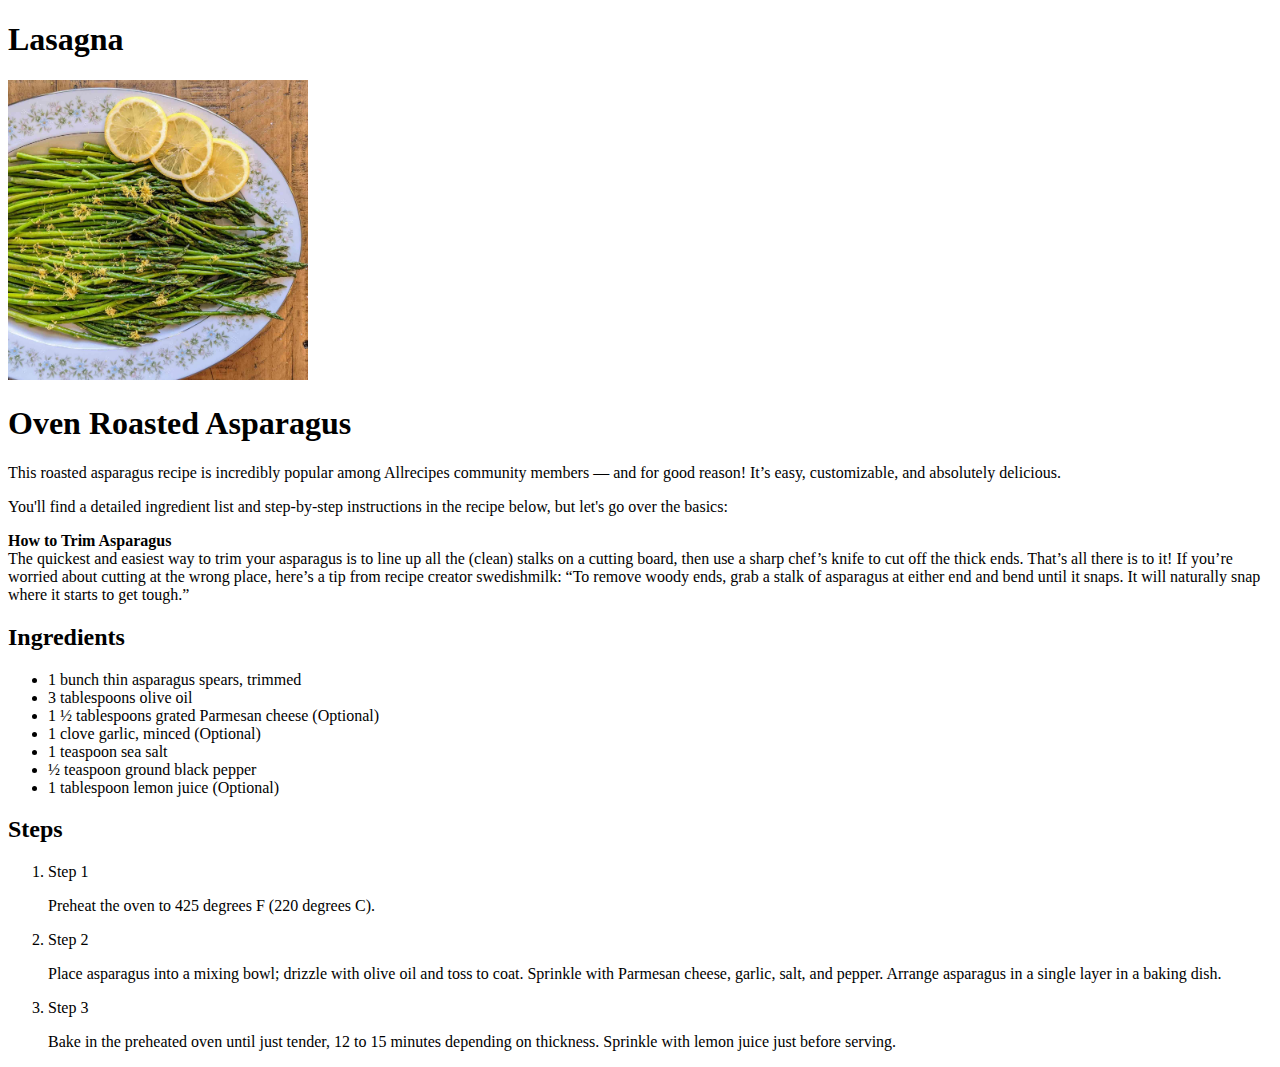
==== recipes/asparagus.html @ 4ea22539 "added asparagus and mint chicken recipes" ====
<!DOCTYPE html>
<html lang="en">

<head>
    <meta charset="UTF-8">
    <title>Odin-Recipes</title>
</head>

<body>
    <h1>Lasagna</h1>
    <img src="../img/asparagus.jpg" height="300" width="300">
    <h1>Oven Roasted Asparagus</h1>
    <p>
        This roasted asparagus recipe is incredibly popular among Allrecipes community members — and for good reason! It’s easy,
        customizable, and absolutely delicious.
    </p>
    <p>
    You'll find a detailed ingredient list and step-by-step instructions in the recipe below, but let's go over the basics:
    </p>
    <p>
        <strong>How to Trim Asparagus</strong><br>
        The quickest and easiest way to trim your asparagus is to line up all the (clean) stalks on a cutting board, then use a
        sharp chef’s knife to cut off the thick ends. That’s all there is to it! If you’re worried about cutting at the wrong
        place, here’s a tip from recipe creator swedishmilk: “To remove woody ends, grab a stalk of asparagus at either end and
        bend until it snaps. It will naturally snap where it starts to get tough.”
    </p>
    <p>
    <h2>Ingredients</h2>
    <ul>
        <li>1 bunch thin asparagus spears, trimmed</li>
        <li>3 tablespoons olive oil</li>
        <li>1 ½ tablespoons grated Parmesan cheese (Optional)</li>
        <li>1 clove garlic, minced (Optional)</li>
        <li>1 teaspoon sea salt</li>
        <li>½ teaspoon ground black pepper</li>
        <li>1 tablespoon lemon juice (Optional)</li>
    </ul>
    <h2>Steps</h2>
    <ol>
        <li>Step 1</li>
        <p>Preheat the oven to 425 degrees F (220 degrees C).</p>
        <li>Step 2</li>
        <p>Place asparagus into a mixing bowl; drizzle with olive oil and toss to coat. Sprinkle with Parmesan cheese, garlic,
        salt, and pepper. Arrange asparagus in a single layer in a baking dish.
        </p>
        <li>Step 3</li>
        <p>Bake in the preheated oven until just tender, 12 to 15 minutes depending on thickness. Sprinkle with lemon juice just
        before serving.</p>
    </ol>
    </p>
</body>

</html>
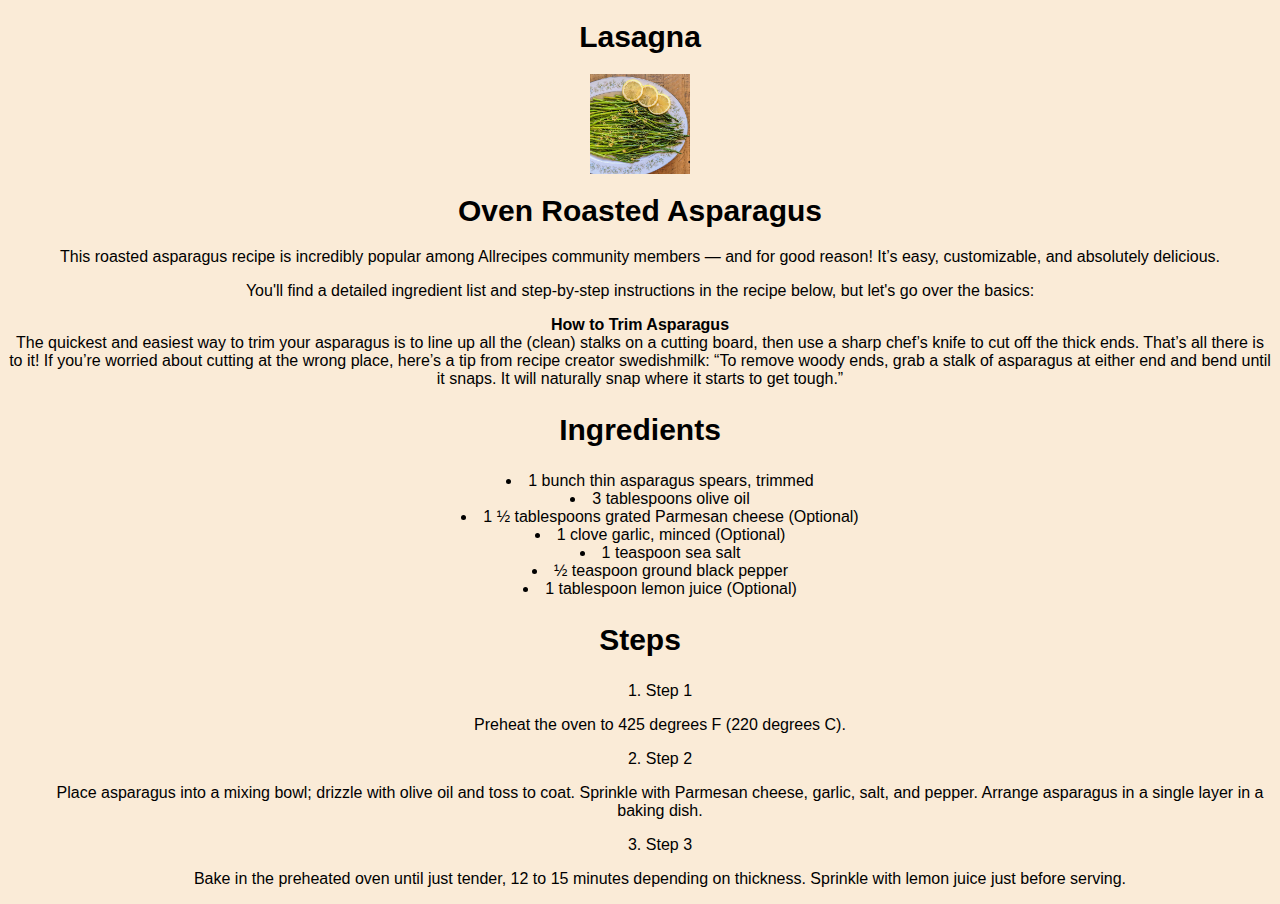
==== commit 23b2516d: "added css style" ====
--- a/recipes/asparagus.html
+++ b/recipes/asparagus.html
@@ -4,6 +4,7 @@
 <head>
     <meta charset="UTF-8">
     <title>Odin-Recipes</title>
+    <link rel="stylesheet" href="../css/style.css">
 </head>
 
 <body>
--- a/css/style.css
+++ b/css/style.css
@@ -0,0 +1,24 @@
+* {
+    Font-family: arial, verdana, tahoma, sans-serif;
+    background-color:antiquewhite;
+    text-align: center;
+}
+
+h1, h2 {
+    font-size: 30px;
+    
+}
+
+img {
+    display: block;
+    margin-left: auto;
+    margin-right: auto;
+    height: auto;
+    width: 100px;
+}
+
+ul, ol {
+    list-style-position: inside;
+}
+
+
